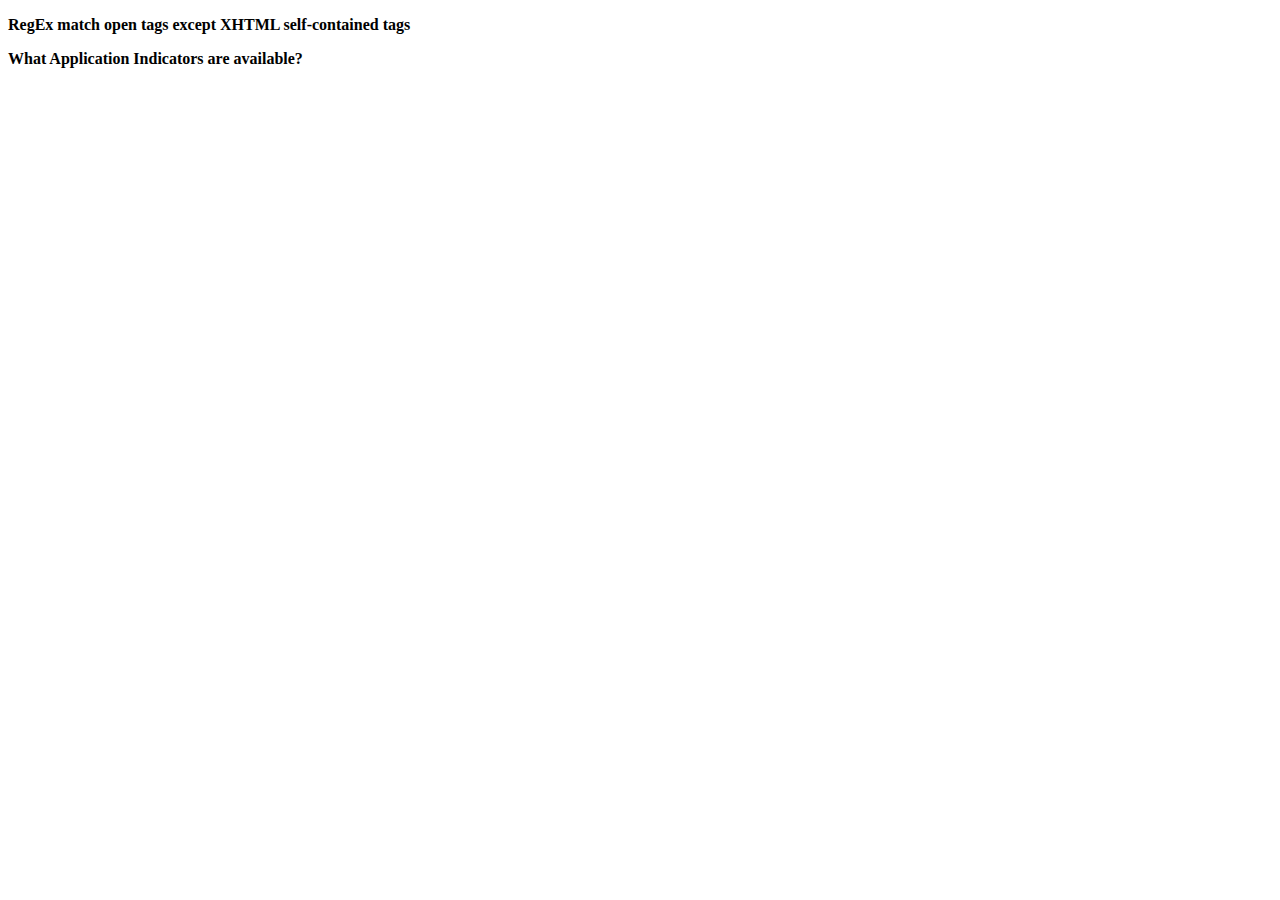
==== index.html @ 33a75e09 "Finished moving things around to the point where I now have a workable demo. Parameters are now spec" ====
<!DOCTYPE html>
<html>
<head>
  <meta charset="utf-8">
  <title>StackTack - Demo</title>
</head>
<body>
  
  <!-- Create a few examples of StackTack -->
  
  <p><strong>RegEx match open tags except XHTML self-contained tags</strong></p>
  <div class="stacktack" data-id="1732348"></div>
  
  <p><strong>What Application Indicators are available?</strong></p>
  <div class="stacktack" data-site="askubuntu" data-id="30334"></div>
  
  <!-- According to Yahoo!, scripts should be placed at the bottom of a
       page: http://developer.yahoo.com/performance/rules.html#js_bottom -->
  <script src="http://ajax.googleapis.com/ajax/libs/jquery/1.7.1/jquery.min.js"></script>
  <script src="jquery.stacktack.js"></script>
  <script>
  
  $(document).ready(function() {
      $('.stacktack').stacktack();
  });
  
  </script>
</body>
</html>
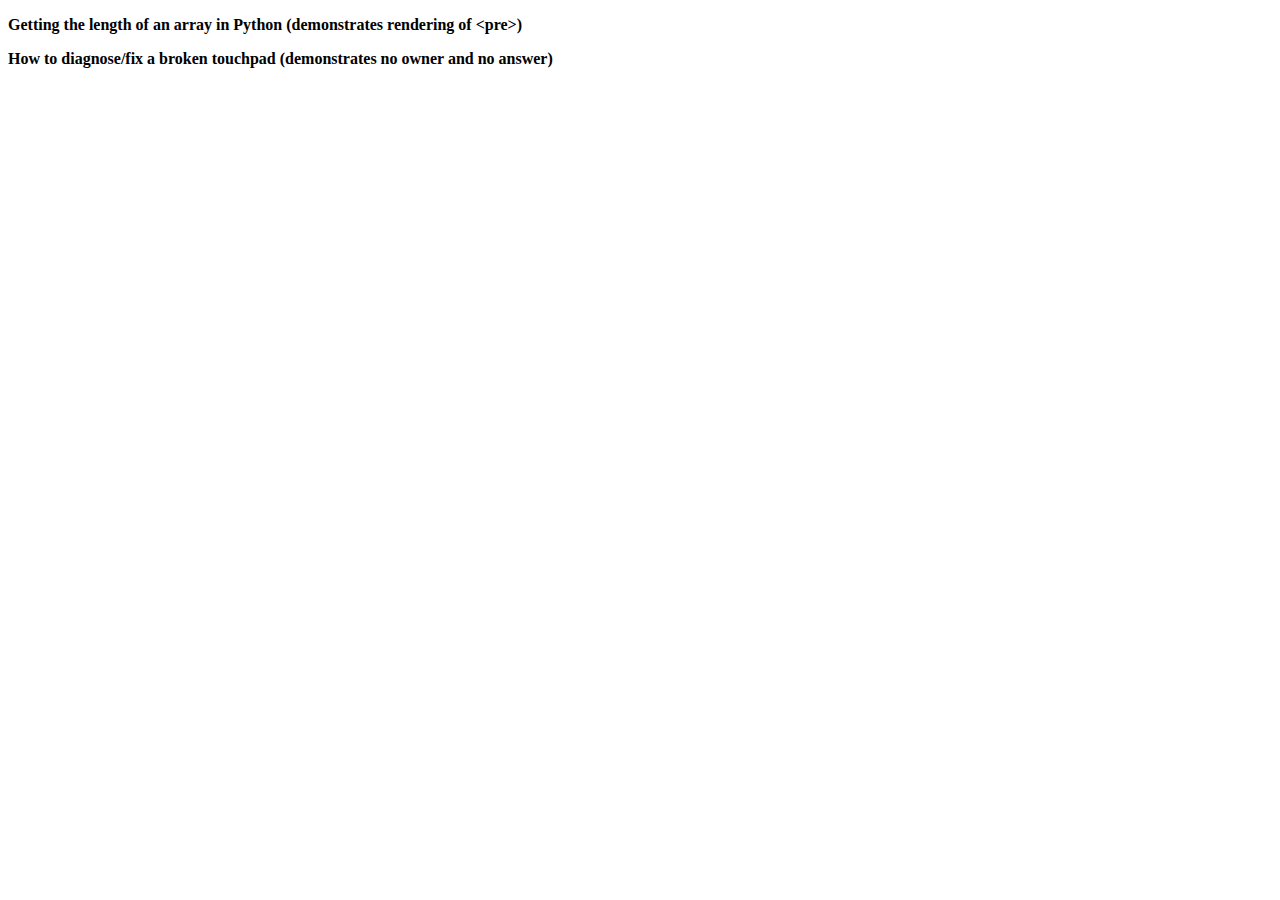
==== commit 23ef1b8c: "Added initial support for rendering answers in questions." ====
--- a/index.html
+++ b/index.html
@@ -3,16 +3,17 @@
 <head>
   <meta charset="utf-8">
   <title>StackTack - Demo</title>
+  <link rel="stylesheet" href="base.css" />
 </head>
 <body>
   
   <!-- Create a few examples of StackTack -->
   
-  <p><strong>RegEx match open tags except XHTML self-contained tags</strong></p>
-  <div class="stacktack" data-id="1732348"></div>
+  <p><strong>Getting the length of an array in Python (demonstrates rendering of &lt;pre&gt;)</strong></p>
+  <div class="stacktack" data-id="518021"></div>
   
-  <p><strong>What Application Indicators are available?</strong></p>
-  <div class="stacktack" data-site="askubuntu" data-id="30334"></div>
+  <p><strong>How to diagnose/fix a broken touchpad (demonstrates no owner and no answer)</strong></p>
+  <div class="stacktack" data-site="askubuntu" data-id="49"></div>
   
   <!-- According to Yahoo!, scripts should be placed at the bottom of a
        page: http://developer.yahoo.com/performance/rules.html#js_bottom -->
--- a/base.css
+++ b/base.css
@@ -0,0 +1,75 @@
+/* Copyright (c) 2012 Ian Zamojc, Marco Ceppi, & Nathan Osman.
+   All rights reserved.
+   
+   Redistribution and use in source and binary forms are permitted
+   provided that the above copyright notice and this paragraph are
+   duplicated in all such forms and that any documentation,
+   advertising materials, and other materials related to such
+   distribution and use acknowledge that the software was developed
+   by Ian Zamojc.  The name of the University may not be used to
+   endorse or promote products derived from this software without
+   specific prior written permission. THIS SOFTWARE IS PROVIDED
+   ``AS IS'' AND WITHOUT ANY EXPRESS OR IMPLIED WARRANTIES, INCLUDING,
+   WITHOUT LIMITATION, THE IMPLIED WARRANTIES OF MERCHANTABILITY AND
+   FITNESS FOR A PARTICULAR PURPOSE. */
+
+.stacktack-container {
+    background-color: white;
+    border-radius: 8px;
+    box-shadow: 0px 0px 10px #777;
+    font-family: arial, helvetica, sans;
+    padding: 10px;
+    width: 600px;
+}
+
+.stacktack-container a {
+    color: #58c;
+    text-decoration: none;
+}
+
+.stacktack-container a:hover {
+    color: #79e;
+}
+
+.stacktack-container .branding {
+    float: right;
+    font-size: 12pt;
+    font-weight: bold;
+    color: #aaa;
+    margin-left: 10px;
+}
+
+.stacktack-container .branding span {
+    color: #ccc;
+}
+
+.stacktack-container .heading {
+    display: block;
+    font-size: 14pt;
+    font-weight: bold;
+}
+
+.stacktack-container .hr {
+    background-color: #ccc;
+    height: 1px;
+}
+
+.stacktack-container p, .stacktack-container ol, .stacktack-container ul {
+    font-size: 10pt;
+}
+
+.stacktack-container pre {
+    background-color: #e7e7e7;
+    overflow-x: auto;
+    padding: 4px 10px;
+}
+
+.stacktack-container p.tip {
+    color: #999;
+    padding: 0px 20px;
+}
+
+.stacktack-container .answer-count {
+    color: #999;
+    margin: 4px 0px;
+}